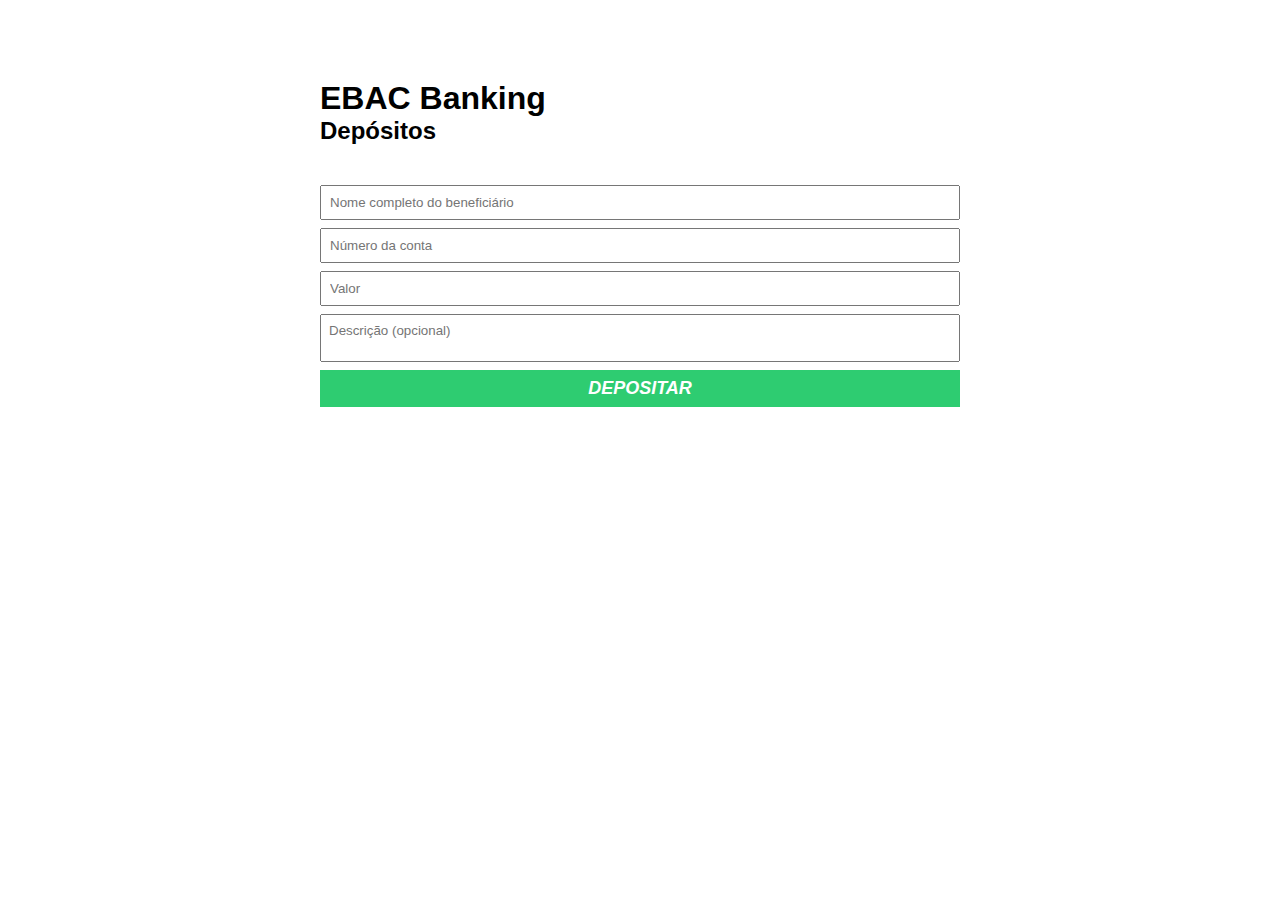
==== codigo-base_m07/index.html @ 45a2610d "teste 2" ====
<!DOCTYPE html>
<html lang="pt-BR">
<head>
    <meta charset="UTF-8">
    <meta http-equiv="X-UA-Compatible" content="IE=edge">
    <meta name="viewport" content="width=device-width, initial-scale=1.0">
    <title>HTML com JS</title>
    <link rel="stylesheet" href="./main.css" />
</head>
<body>
    <div class="container">
        <h1>EBAC Banking</h1>
        <h2>Depósitos</h2>
        <form id="form-deposito">
            <input type="text" id="nome-beneficiario" required placeholder="Nome completo do beneficiário" />
            <p class="error-message">
                O nome precisa ser completo
            </p>
            <input type="number" id="numero-conta" required placeholder="Número da conta" />
            <input type="number" id="valor-deposito" required placeholder="Valor" />
            <textarea placeholder="Descrição (opcional)" id="descriçao"></textarea>
            <button id="btn-depositar" type="submit">Depositar</button>
        </form>
        <p class="success-message"></p>
    </div>
    <script src="./main.js"></script>
</body>
</html>
---- codigo-base_m07/main.css ----
* {
    margin: 0;
    padding: 0;
    box-sizing: border-box;
    font-family: sans-serif;
}

body {
}

.container {
    margin: 80px auto;
    max-width: 640px;
    width: 100%;
}

form {
    margin-top: 40px;
}

input, textarea, button {
    display: block;
    padding: 8px;
    margin-bottom: 8px;
    width: 100%;
    resize: none;
}

button {
    background-color: #2ecc71;
    border: none;
    text-transform: uppercase;
    color: #fff;
    font-weight: bold;
    font-size: 18px;
    font-style: italic;
    cursor: pointer;
}

button:hover {
    background-color: #27ae60;
}

.success-message {
    background-color: #27ae60;
    padding: 16px;
    color: #fff;
    display: none;
}

.error-message {
    font-size: 12px;
    padding: 8px;
    background-color: red;
    color: #fff;
    margin-bottom: 8px;
    display: none;
}

input.error {
    color: red;
    border-color: red;
    outline: red;
}
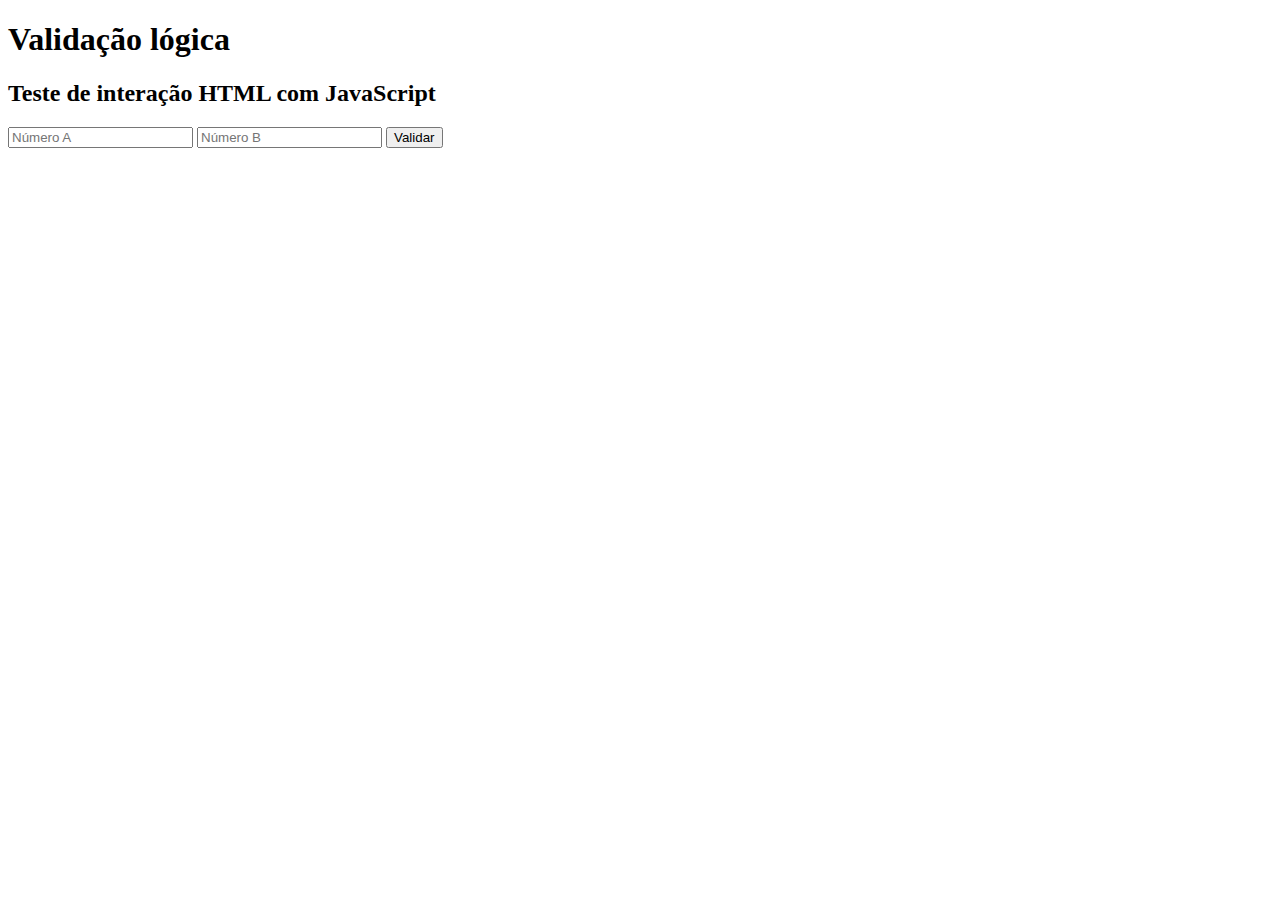
==== commit 4ba059a5: "Modulo7" ====
--- a/codigo-base_m07/index.html
+++ b/codigo-base_m07/index.html
@@ -5,24 +5,17 @@
     <meta http-equiv="X-UA-Compatible" content="IE=edge">
     <meta name="viewport" content="width=device-width, initial-scale=1.0">
     <title>HTML com JS</title>
-    <link rel="stylesheet" href="./main.css" />
 </head>
 <body>
     <div class="container">
-        <h1>EBAC Banking</h1>
-        <h2>Depósitos</h2>
-        <form id="form-deposito">
-            <input type="text" id="nome-beneficiario" required placeholder="Nome completo do beneficiário" />
-            <p class="error-message">
-                O nome precisa ser completo
-            </p>
-            <input type="number" id="numero-conta" required placeholder="Número da conta" />
-            <input type="number" id="valor-deposito" required placeholder="Valor" />
-            <textarea placeholder="Descrição (opcional)" id="descriçao"></textarea>
-            <button id="btn-depositar" type="submit">Depositar</button>
+        <h1>Validação lógica</h1>
+        <h2>Teste de interação HTML com JavaScript</h2>
+        <form id="form-comparar">
+            <input type="number" id="numeroA" required placeholder="Número A" />
+            <input type="number" id="numeroB" required placeholder="Número B" />
+            <button onclick="maior()">Validar</button>
         </form>
-        <p class="success-message"></p>
     </div>
-    <script src="./main.js"></script>
+<script src="./main.js"></script>
 </body>
 </html>